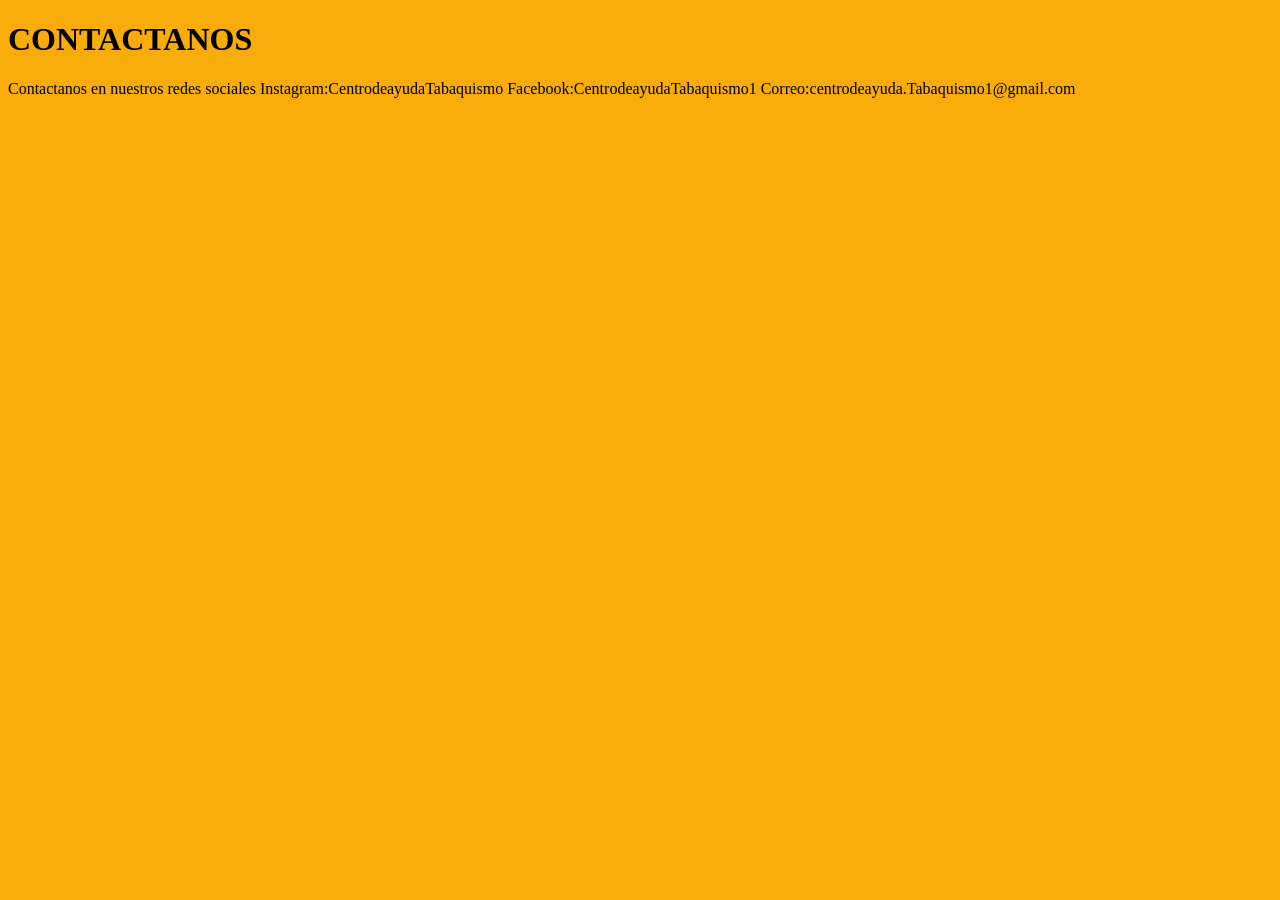
==== Contactanos.html @ 3b33a2ad "Add files via upload" ====
<!DOCTYPE html>
<html lang="es">
<head>
	<meta charset="utf-8">
	<meta name="viewport" content="width=device-width, initial-scale=1">
	<title>CONTACTANOS</title>
</head>
<body bgcolor="#F7AC0A" text="#000000">
	<h1>CONTACTANOS</h1>
	<p>
		Contactanos en nuestros redes sociales 
		Instagram:CentrodeayudaTabaquismo
		Facebook:CentrodeayudaTabaquismo1
		Correo:centrodeayuda.Tabaquismo1@gmail.com
	</p>

</body Contactanos.html>
</html>
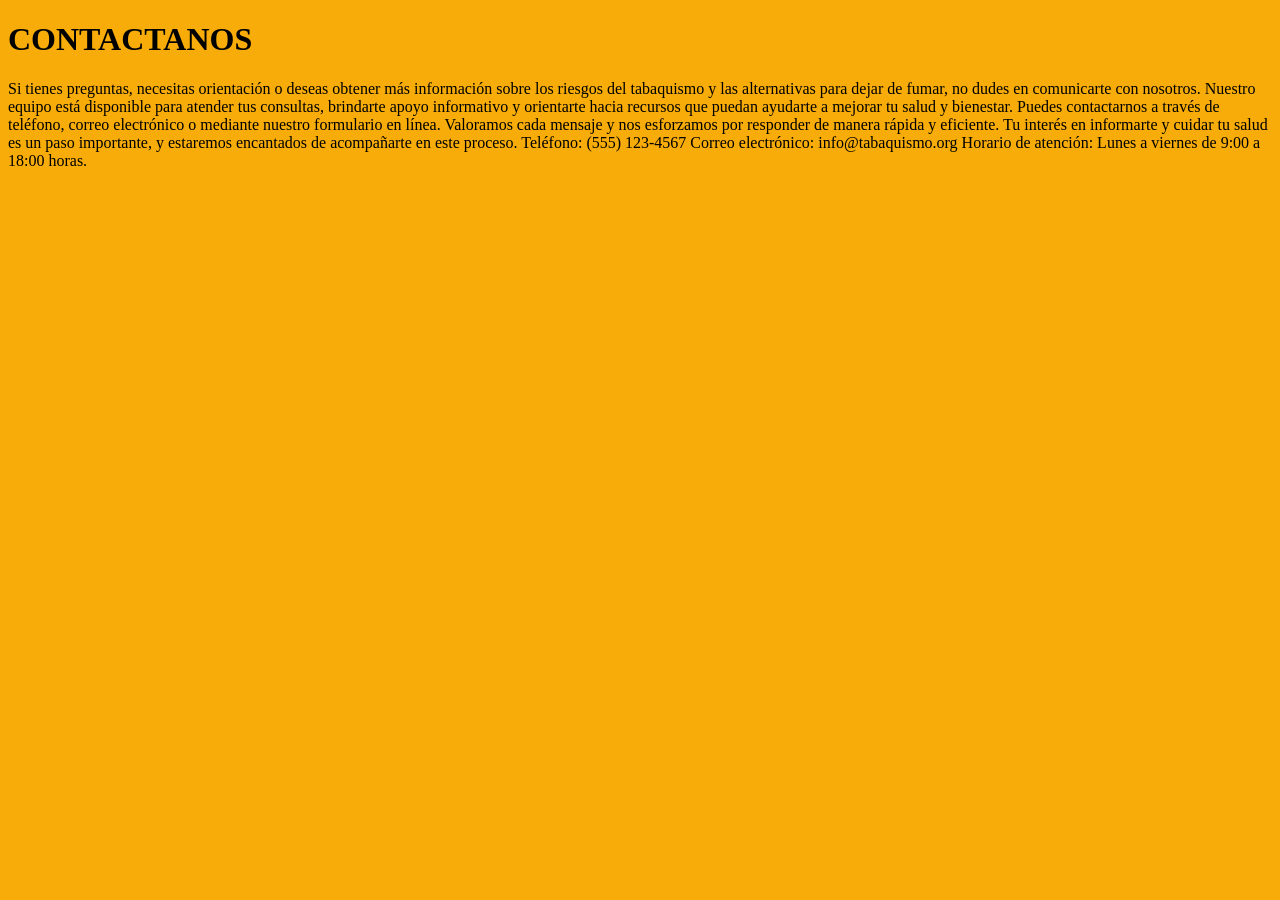
==== commit 35d44d8c: "Update Contactanos.html" ====
--- a/Contactanos.html
+++ b/Contactanos.html
@@ -8,11 +8,14 @@
 <body bgcolor="#F7AC0A" text="#000000">
 	<h1>CONTACTANOS</h1>
 	<p>
-		Contactanos en nuestros redes sociales 
-		Instagram:CentrodeayudaTabaquismo
-		Facebook:CentrodeayudaTabaquismo1
-		Correo:centrodeayuda.Tabaquismo1@gmail.com
+		Si tienes preguntas, necesitas orientación o deseas obtener más información sobre los riesgos del tabaquismo y las alternativas para dejar de fumar, no dudes en comunicarte con nosotros. Nuestro equipo está disponible para atender tus consultas, brindarte apoyo informativo y orientarte hacia recursos que puedan ayudarte a mejorar tu salud y bienestar.
+
+Puedes contactarnos a través de teléfono, correo electrónico o mediante nuestro formulario en línea. Valoramos cada mensaje y nos esforzamos por responder de manera rápida y eficiente. Tu interés en informarte y cuidar tu salud es un paso importante, y estaremos encantados de acompañarte en este proceso.
+
+Teléfono: (555) 123-4567
+Correo electrónico: info@tabaquismo.org
+Horario de atención: Lunes a viernes de 9:00 a 18:00 horas.
 	</p>
 
 </body Contactanos.html>
-</html>+</html>
